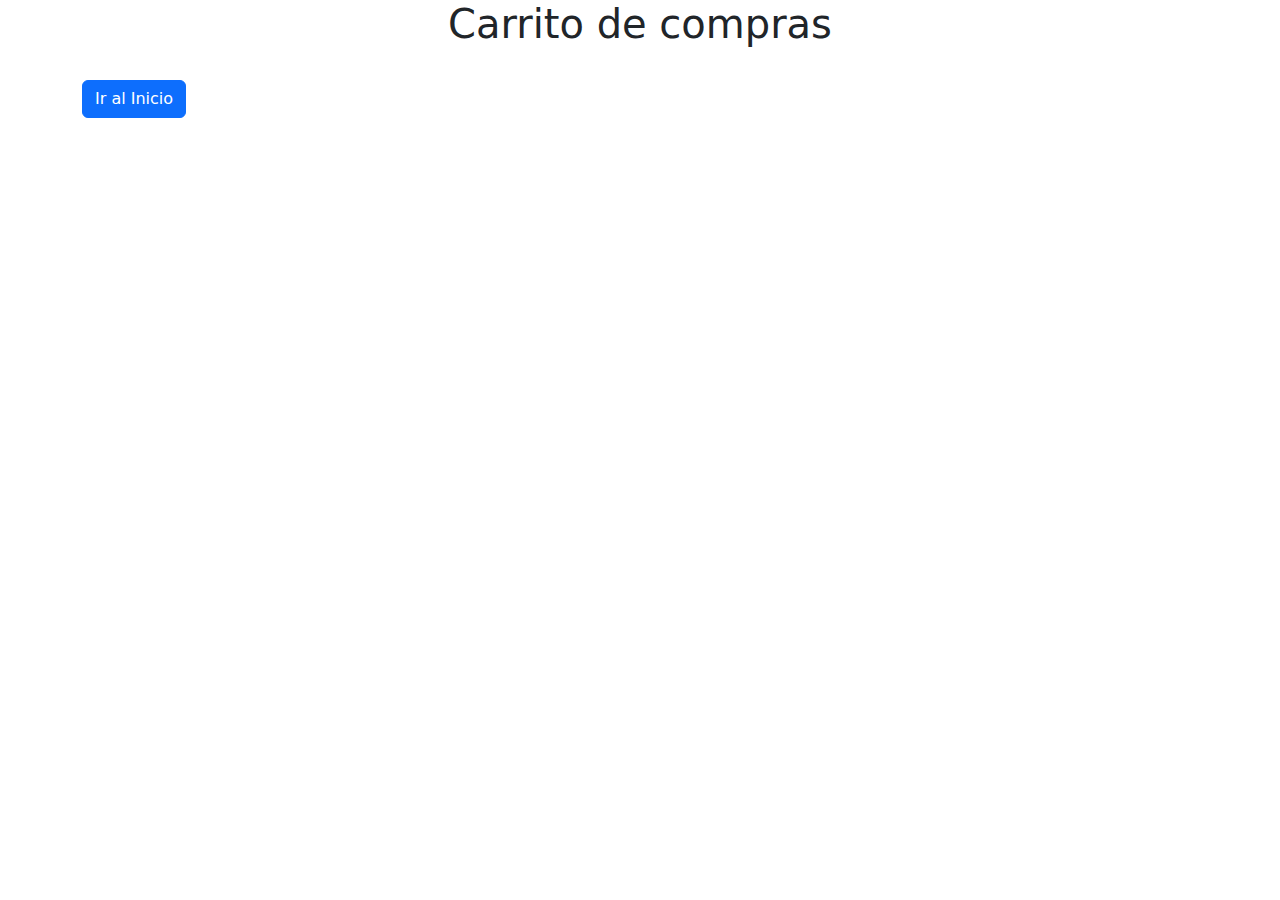
==== carrito.html @ 91e996cc "push final" ====
<!DOCTYPE html>
<html lang="en">

<head>
    <meta charset="UTF-8" />
    <meta name="viewport" content="width=device-width, initial-scale=1.0" />
    <title>Carrito</title>
    <link rel="stylesheet" href="/css/style.css" />
    <link rel="stylesheet" href="https://cdn.jsdelivr.net/npm/bootstrap@5.2.3/dist/css/bootstrap.min.css" />
</head>

<body>
    <h1>Carrito de compras</h1>
    <div class="container" id="carrito">

    </div>
    <br />
    <div class="container">
        <a href="index.html" class="btn btn-primary" id="submit">
            Ir al Inicio
        </a>
    </div>
</body>
<script src="js/carrito.js"></script>

</html>
---- css/style.css ----
#lista {
  max-height: 700spx;
  /* Ajusta la altura máxima que desees para la tabla */
  overflow-y: auto;
  /* Agrega un desplazamiento vertical cuando sea necesario */
}

table,
th,
td {
  border: 1px solid #ddd4d4;
  border-collapse: collapse;
  border-spacing: 1px;
  padding: 1px;
}

table {
  width: 100%;
}

th {
  color: #e3b27a;
  background-color: rgb(92, 32, 255);
}

tr:nth-child(even) {
  /* esta funcion con parametro even selecciona los
  renglones pares, odd= impar */
  background-color: #fac5d2;
}

tr:nth-child(odd) {
  background-color: #bcc9ce;
}

h1 {
  text-align: center;
}
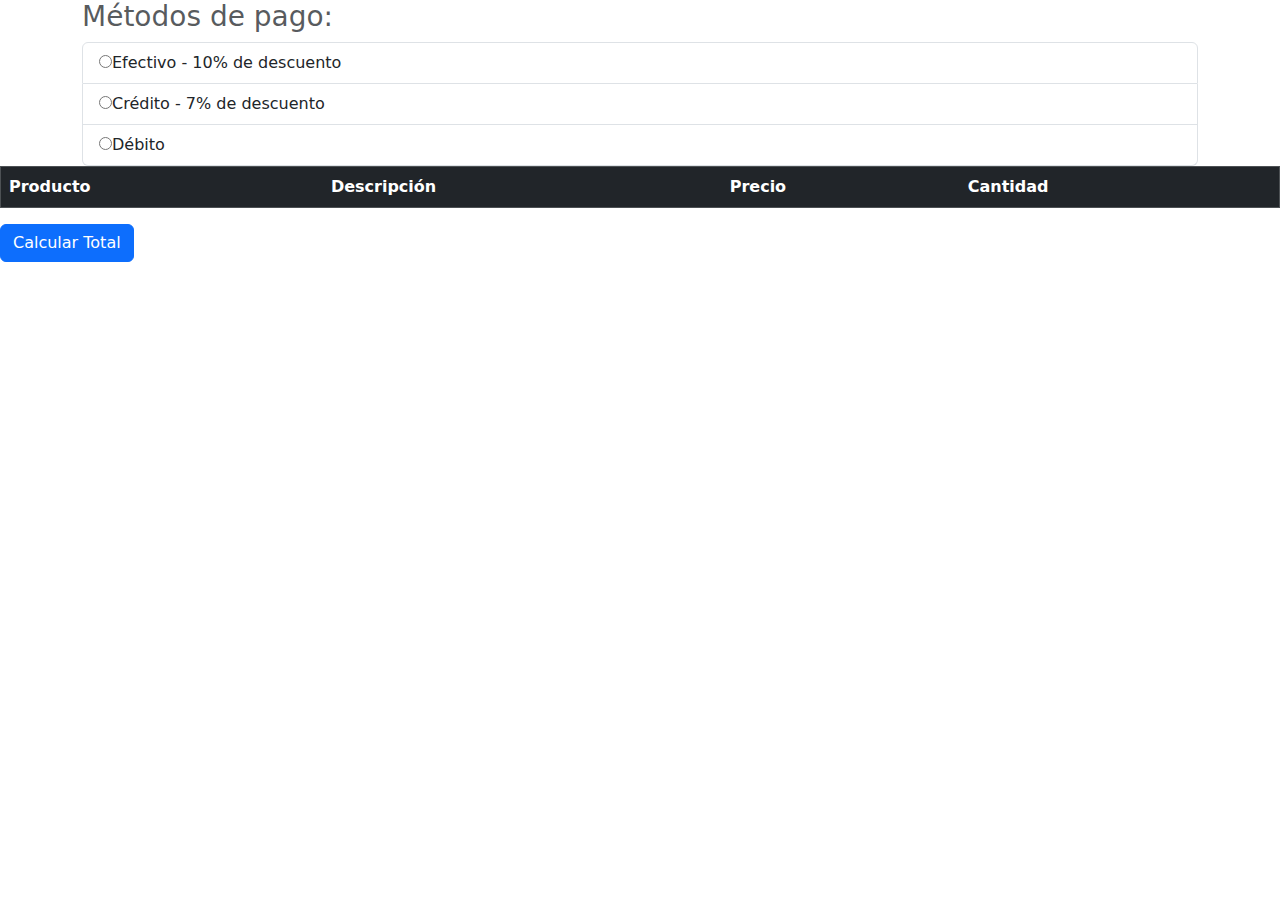
==== commit 225c203a: "trabajo barraca" ====
--- a/carrito.html
+++ b/carrito.html
@@ -4,23 +4,50 @@
 <head>
     <meta charset="UTF-8" />
     <meta name="viewport" content="width=device-width, initial-scale=1.0" />
-    <title>Carrito</title>
+    <title>Barraca Ladrillos SRL</title>
     <link rel="stylesheet" href="/css/style.css" />
     <link rel="stylesheet" href="https://cdn.jsdelivr.net/npm/bootstrap@5.2.3/dist/css/bootstrap.min.css" />
 </head>
 
 <body>
-    <h1>Carrito de compras</h1>
-    <div class="container" id="carrito">
 
+    <div class="container">
+        <h3 class="text-body-secondary">Métodos de pago:</h3>
+        <ul class="list-group">
+            <li class="list-group-item"><input type="radio" name="metDePago"><span>Efectivo - 10% de descuento</span>
+            </li>
+            <li class="list-group-item"><input type="radio" name="metDePago"><span>Crédito - 7% de descuento</span></li>
+            <li class="list-group-item"><input type="radio" name="metDePago"><span>Débito</span></li>
+        </ul>
     </div>
-    <br />
-    <div class="container">
-        <a href="index.html" class="btn btn-primary" id="submit">
-            Ir al Inicio
-        </a>
+    <div>
+        <table class="table table-dark table-striped table-hover">
+            <thead>
+                <tr>
+                    <th>Producto</th>
+                    <th>Descripción</th>
+                    <th>Precio</th>
+                    <th>Cantidad</th>
+                </tr>
+            </thead>
+            <tbody id="carrito">
+            </tbody>
+        </table>
+
+        <div id="seleccionado"></div>
+        <button id="submit" class="btn btn-primary">Calcular Total</button>
+        <div id="Total"></div>
     </div>
+
+
+
+    <script src="https://code.jquery.com/jquery-3.5.1.slim.min.js"></script>
+    <script src="https://cdn.jsdelivr.net/npm/@popperjs/core@2.5.4/dist/umd/popper.min.js"></script>
+    <script src="https://stackpath.bootstrapcdn.com/bootstrap/4.5.2/js/bootstrap.min.js"></script>
+    <script src="/js/index.js"></script>
+    <script src="/js/carrito.js"></script>
 </body>
-<script src="js/carrito.js"></script>
+
+
 
 </html>--- a/css/style.css
+++ b/css/style.css
@@ -8,7 +8,7 @@
 table,
 th,
 td {
-  border: 1px solid #ddd4d4;
+  border: 1px solid #b8b8b8;
   border-collapse: collapse;
   border-spacing: 1px;
   padding: 1px;
@@ -18,21 +18,16 @@
   width: 100%;
 }
 
-th {
-  color: #e3b27a;
-  background-color: rgb(92, 32, 255);
-}
-
 tr:nth-child(even) {
   /* esta funcion con parametro even selecciona los
   renglones pares, odd= impar */
-  background-color: #fac5d2;
+  background-color: #7a1c1c;
 }
 
 tr:nth-child(odd) {
-  background-color: #bcc9ce;
+  background-color: #3a0000;
 }
 
-h1 {
-  text-align: center;
+.numero {
+  color: white;
 }